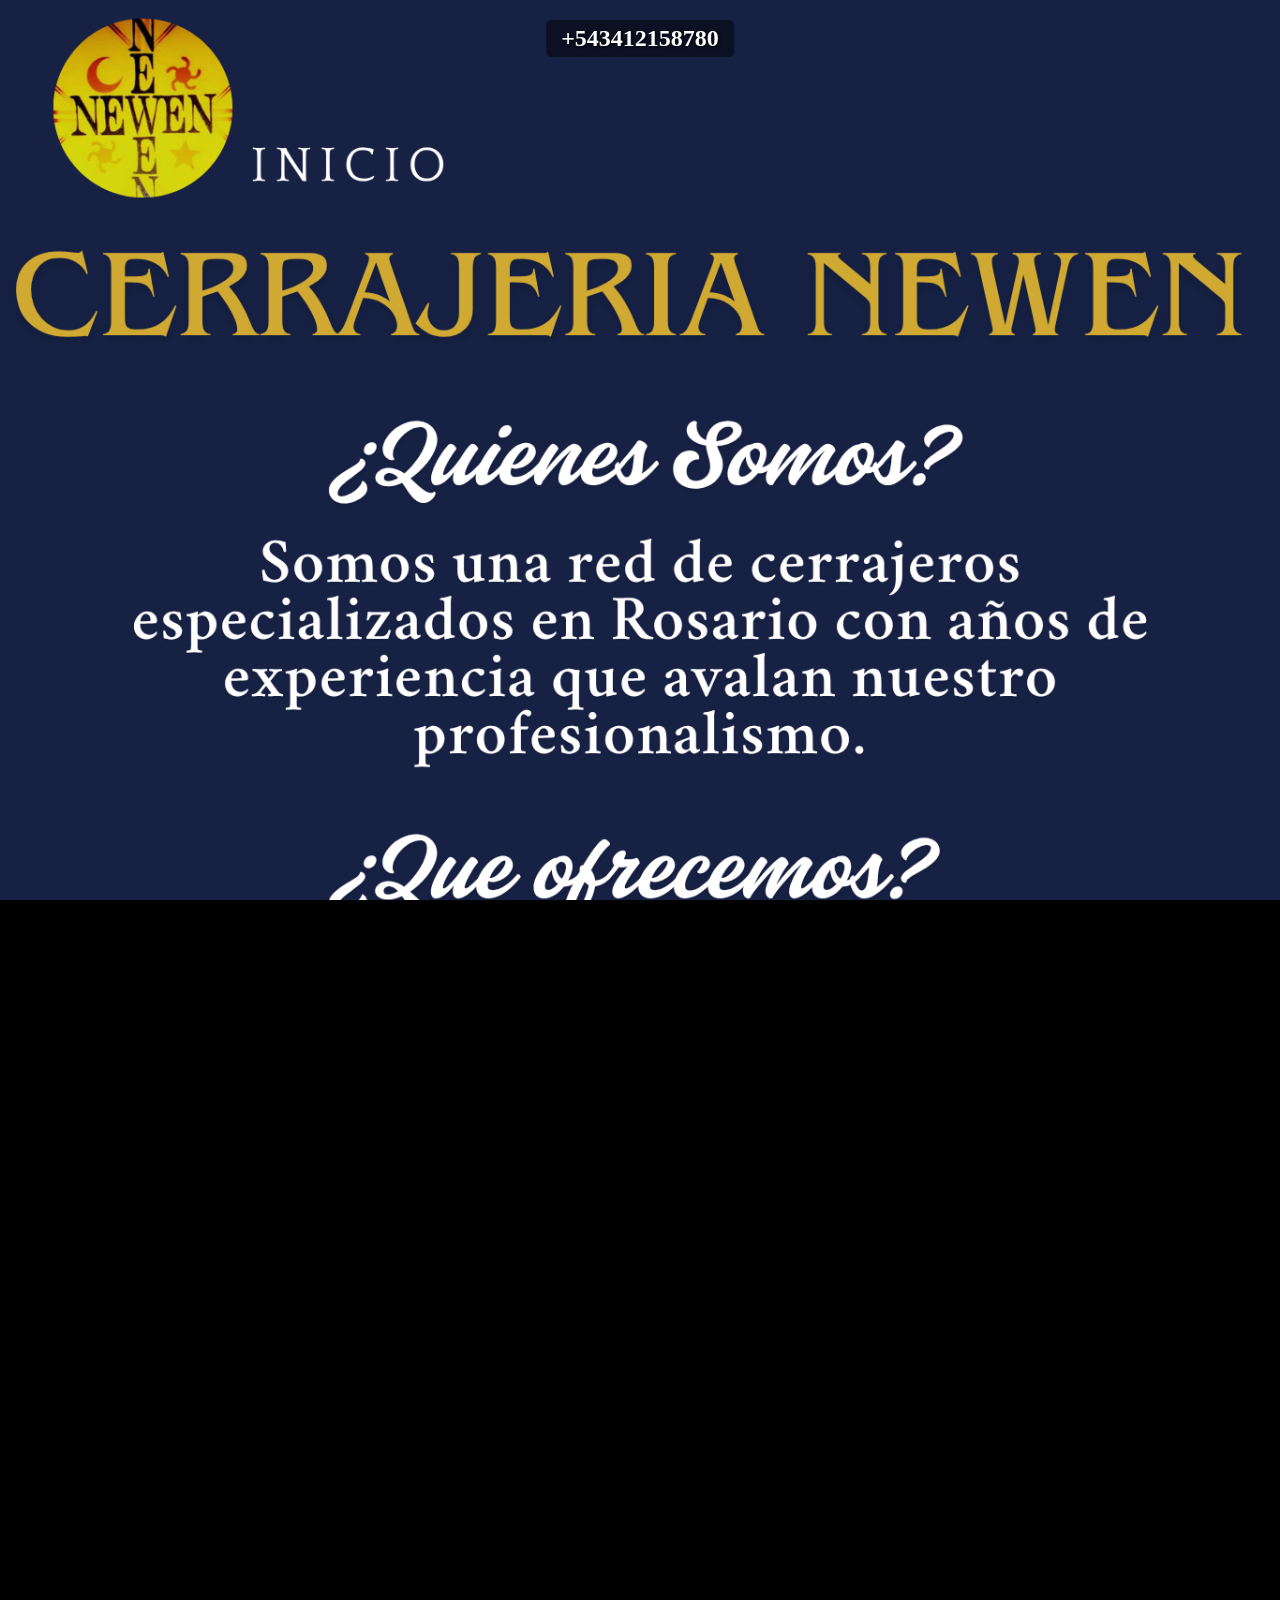
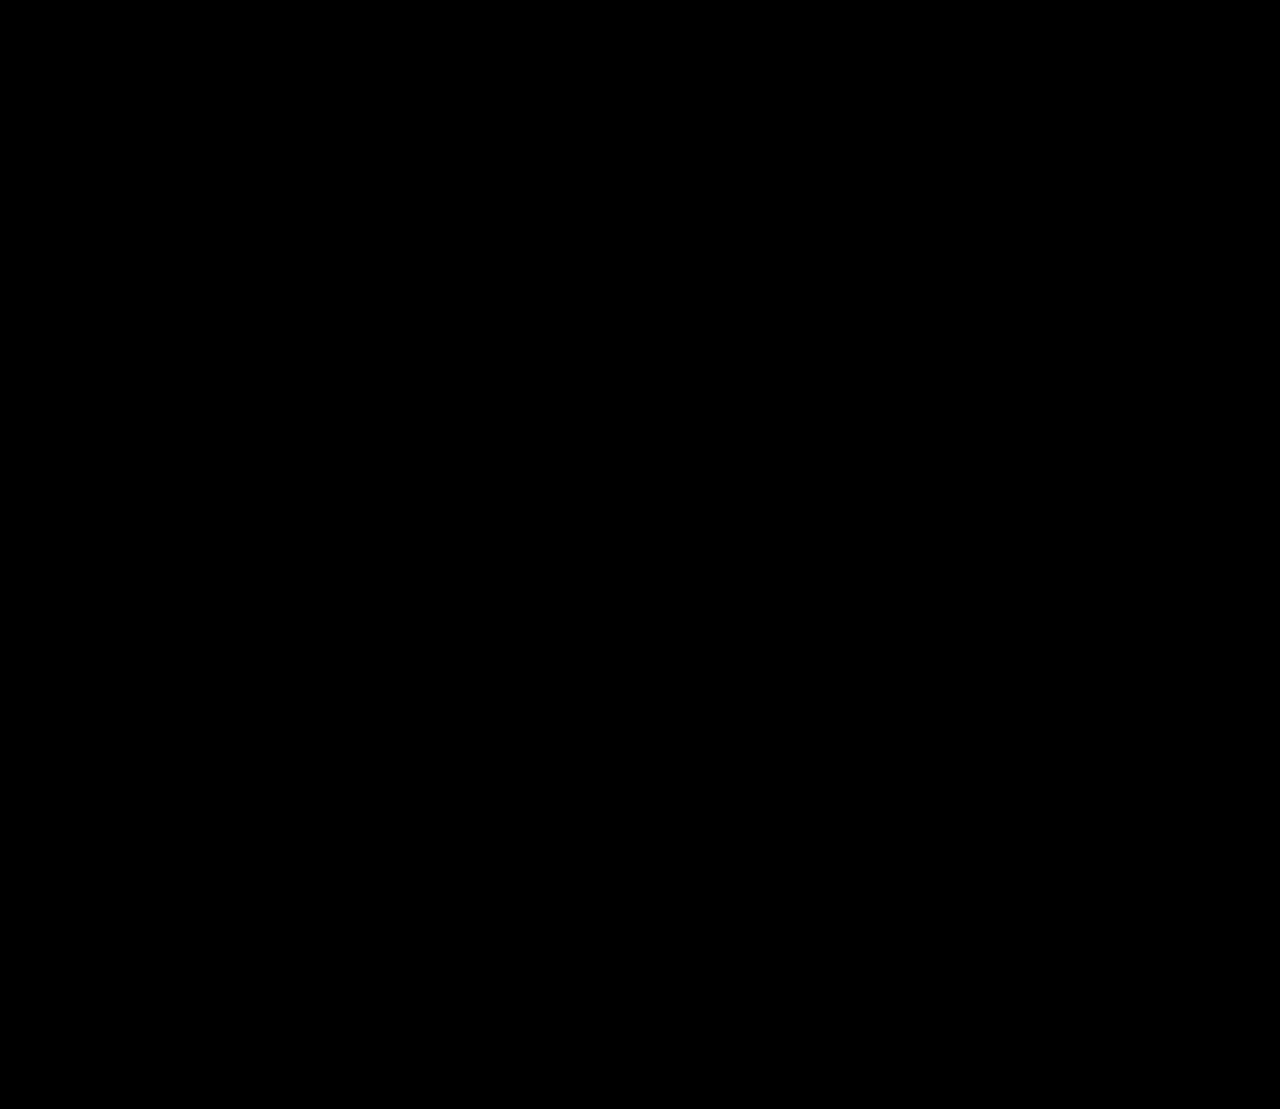
==== quien/index.html @ 8cf0709b "Rename quien.html to index.html" ====
<!DOCTYPE html>
<html lang="es">
<head>
    <!-- Google tag (gtag.js) -->
    <script async src="https://www.googletagmanager.com/gtag/js?id=AW-404833313"></script>
    <script>
      window.dataLayer = window.dataLayer || [];
      function gtag(){dataLayer.push(arguments);}
      gtag('js', new Date());
      gtag('config', 'AW-404833313');
      gtag('config', 'AW-404833313/QcbjCOmH0esaEKGIhcEB', {
        'phone_conversion_number': '3412158780'
      });
    </script>

    <meta charset="UTF-8">
    <meta name="viewport" content="width=device-width, initial-scale=1.0">
    <title>cerrajeria newen</title>
    <style>
        /* Reset básico */
        body, html {
            margin: 0;
            padding: 0;
            width: 100%;
            height: 100%;
            overflow-x: hidden;
            background-color: #000;
        }
        
        /* Contenedor principal */
        .imagen-container {
            width: 100%;
            min-height: 100vh;
            display: flex;
            flex-direction: column;
            align-items: center;
            justify-content: flex-start;
        }
        
        /* Estilo para las imágenes */
        .imagen-container img {
            max-width: 100%;
            width: auto;
            height: auto;
            display: block;
        }
        
        /* Asegura que la imagen principal ocupe el ancho completo */
        #responsive-image {
            width: 100%;
            height: auto;
            object-fit: contain;
        }
        
        /* Overlay del número de teléfono */
        .overlay-text {
            position: fixed;
            top: 20px;
            left: 50%;
            transform: translateX(-50%);
            color: white;
            font-size: 24px;
            font-weight: bold;
            text-shadow: 1px 1px 3px rgba(0, 0, 0, 0.8);
            background: rgba(0, 0, 0, 0.5);
            padding: 5px 15px;
            border-radius: 5px;
            z-index: 100;
        }
        
        /* Estilo para el enlace de la primera imagen */
        .imagen-container a {
            width: 100%;
            display: block;
        }
        
        /* Ajustes para móviles */
        @media (max-width: 768px) {
            .overlay-text {
                font-size: 18px;
                top: 10px;
            }
        }
    </style>
</head>
<body>
    <div class="imagen-container">
        <a href="https://www.cerrajerianewen.com" target="_blank">
            <img src="4.png" alt="Inicio">
        </a>
        
        <!-- Imagen principal -->
        <img src="2.png" alt="+543412158780" id="responsive-image">
        
        <!-- Overlay con el número de teléfono -->
        <div class="overlay-text" id="phoneOverlay"></div>
    </div>

    <script>
      // Mostrar el número del 'alt' en el overlay
      const img = document.getElementById('responsive-image');
      const overlay = document.getElementById('phoneOverlay');
      overlay.textContent = img.alt;
      
      // Hacer el número clickeable para llamar
      overlay.style.cursor = 'pointer';
      overlay.addEventListener('click', function() {
          if (/Mobi|Android|iPhone/i.test(navigator.userAgent)) {
              window.location.href = `tel:${img.alt.replace(/\D/g, '')}`;
          } else {
              navigator.clipboard.writeText(img.alt);
              alert(`Número copiado: ${img.alt}`);
          }
      });
    </script>
</body>
</html>
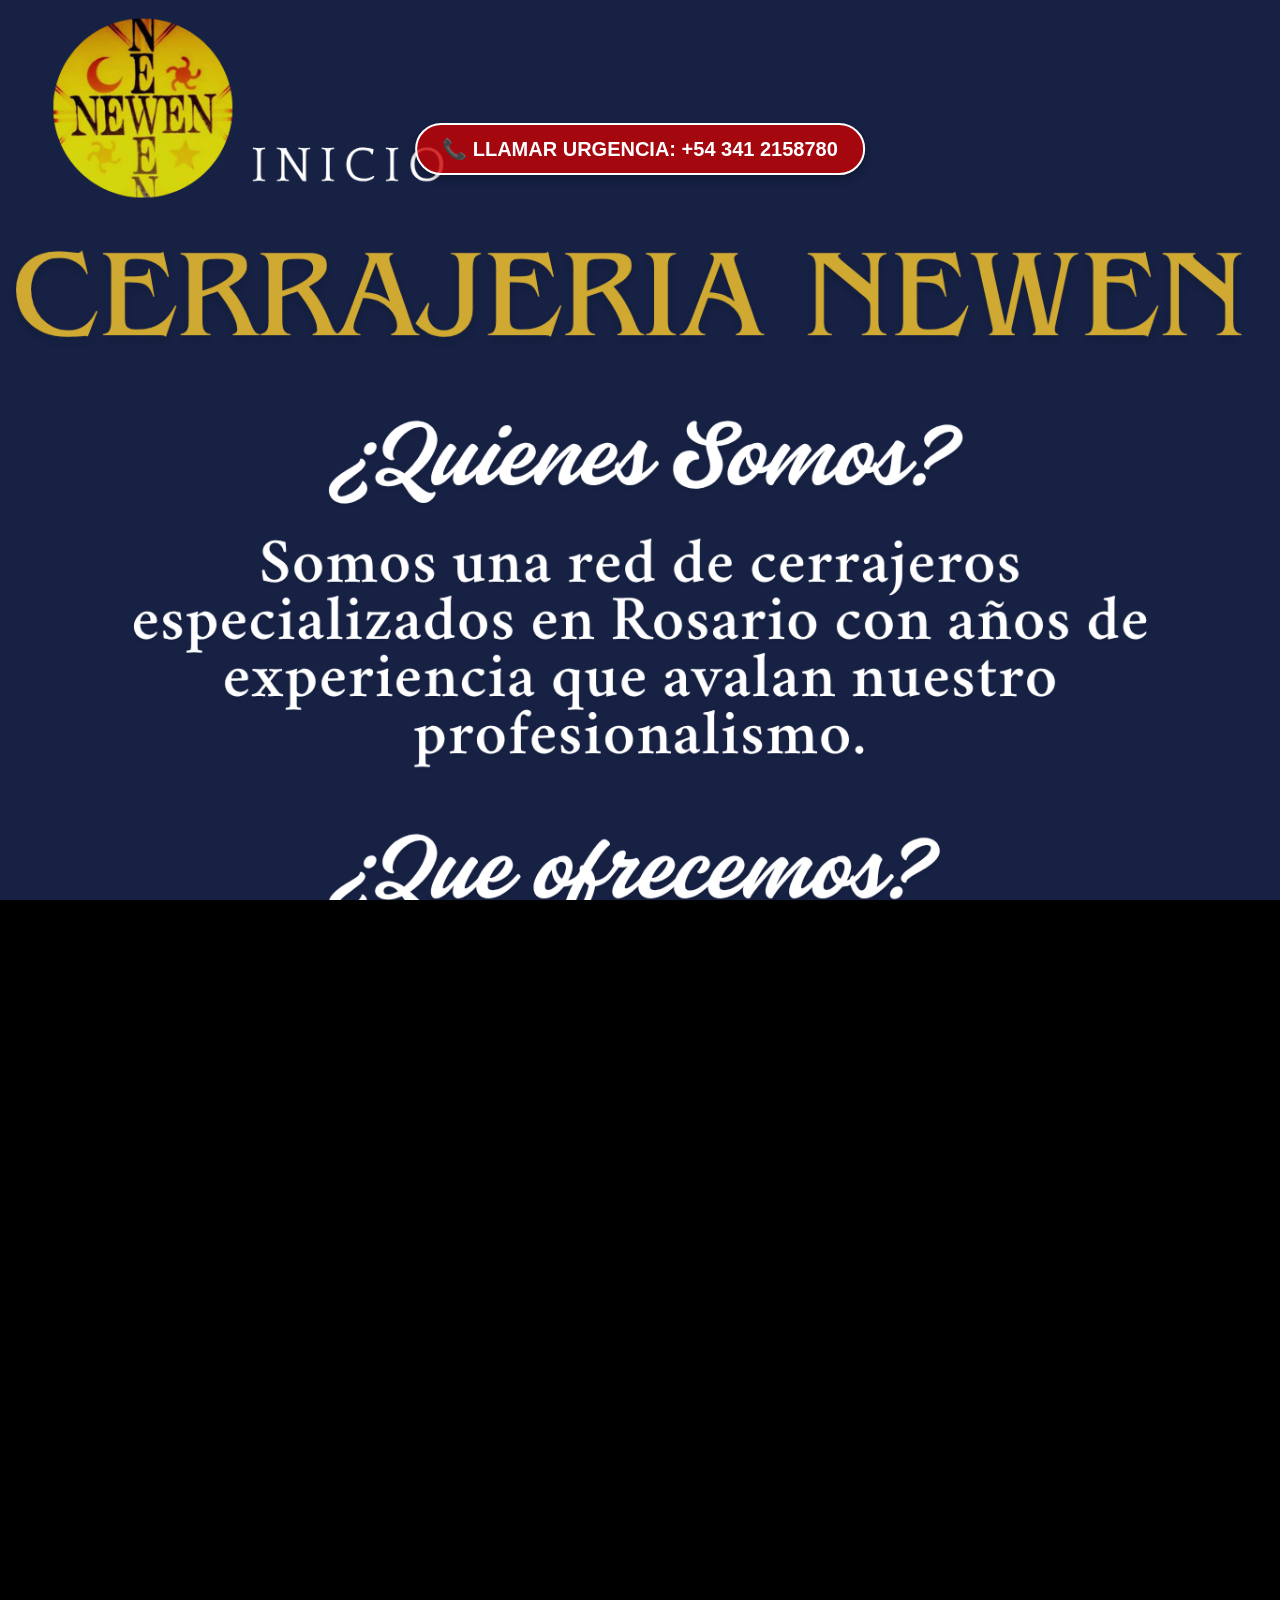
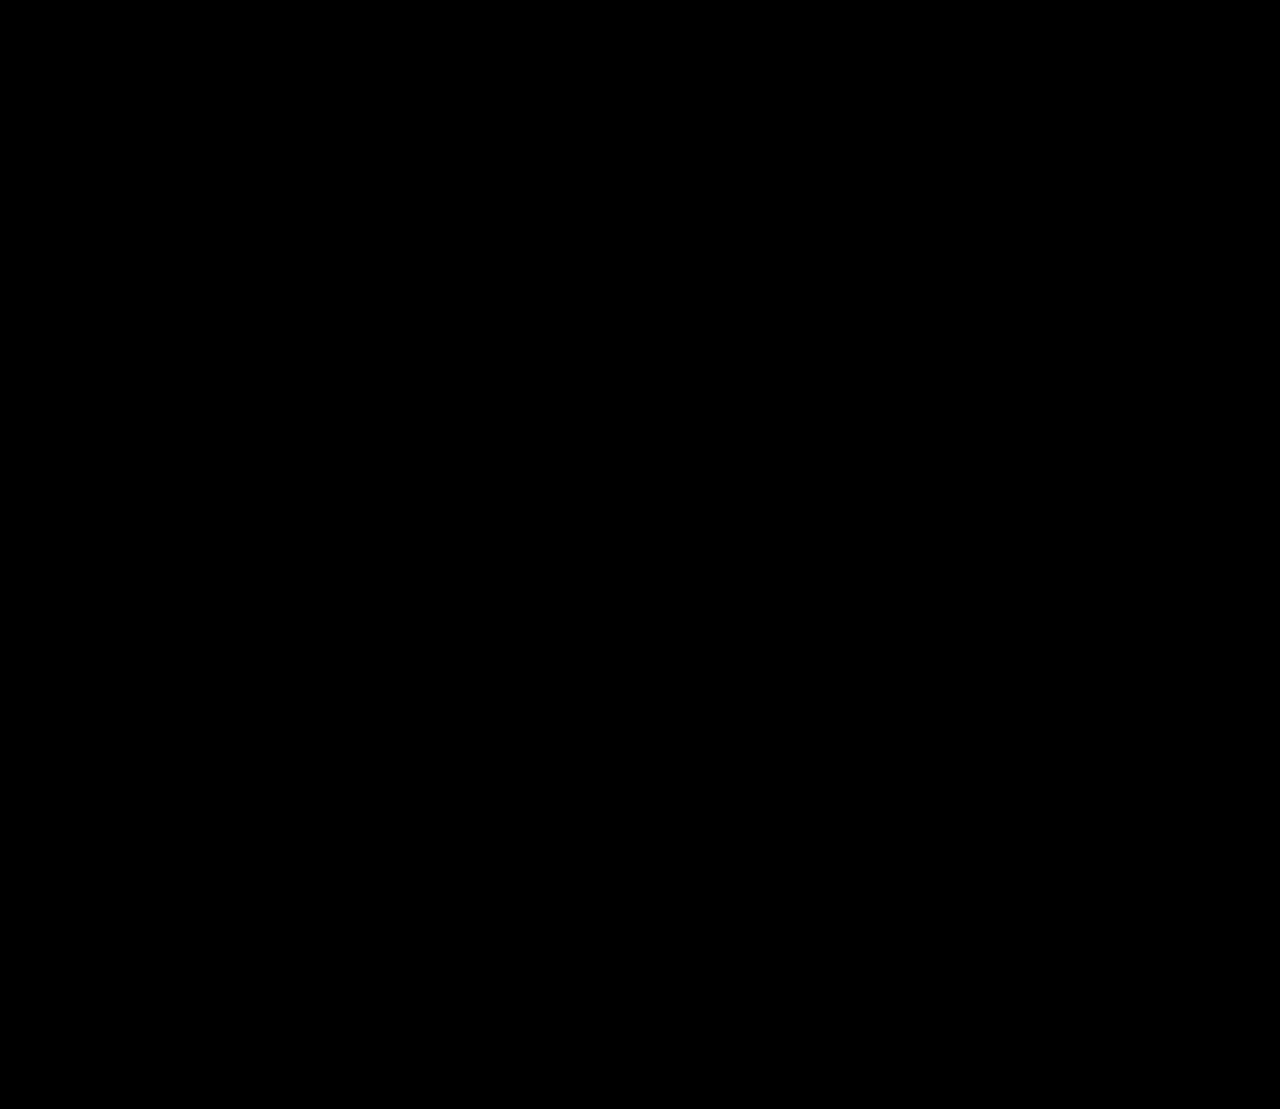
==== commit 9f819e89: "Update index.html" ====
--- a/quien/index.html
+++ b/quien/index.html
@@ -25,6 +25,7 @@
             height: 100%;
             overflow-x: hidden;
             background-color: #000;
+            font-family: Arial, sans-serif;
         }
         
         /* Contenedor principal */
@@ -35,83 +36,80 @@
             flex-direction: column;
             align-items: center;
             justify-content: flex-start;
+            position: relative;
         }
         
-        /* Estilo para las imágenes */
+        /* Estilo para todas las imágenes */
         .imagen-container img {
-            max-width: 100%;
-            width: auto;
+            width: 100%;
             height: auto;
             display: block;
         }
         
-        /* Asegura que la imagen principal ocupe el ancho completo */
-        #responsive-image {
+        /* Contenedor para imagen con botón de urgencia */
+        .urgencias-wrapper {
+            position: relative;
             width: 100%;
-            height: auto;
-            object-fit: contain;
         }
         
-        /* Overlay del número de teléfono */
-        .overlay-text {
-            position: fixed;
-            top: 20px;
+        /* Botón de llamada de urgencia */
+        .llamar-urgencia {
+            position: absolute;
+            bottom: 20%;
             left: 50%;
             transform: translateX(-50%);
+            background: rgba(200, 0, 0, 0.8);
             color: white;
-            font-size: 24px;
+            padding: 12px 25px;
+            border-radius: 50px;
+            font-size: 20px;
             font-weight: bold;
-            text-shadow: 1px 1px 3px rgba(0, 0, 0, 0.8);
-            background: rgba(0, 0, 0, 0.5);
-            padding: 5px 15px;
-            border-radius: 5px;
+            text-decoration: none;
+            cursor: pointer;
+            transition: all 0.3s;
+            text-align: center;
+            box-shadow: 0 4px 8px rgba(0,0,0,0.3);
+            border: 2px solid white;
+            animation: pulse 1.5s infinite;
+            white-space: nowrap;
             z-index: 100;
         }
         
-        /* Estilo para el enlace de la primera imagen */
-        .imagen-container a {
-            width: 100%;
-            display: block;
+        .llamar-urgencia:hover {
+            background: rgba(230, 0, 0, 0.9);
+            transform: translateX(-50%) scale(1.05);
+        }
+        
+        @keyframes pulse {
+            0% { box-shadow: 0 0 0 0 rgba(200, 0, 0, 0.7); }
+            70% { box-shadow: 0 0 0 10px rgba(200, 0, 0, 0); }
+            100% { box-shadow: 0 0 0 0 rgba(200, 0, 0, 0); }
         }
         
         /* Ajustes para móviles */
         @media (max-width: 768px) {
-            .overlay-text {
-                font-size: 18px;
-                top: 10px;
+            .llamar-urgencia {
+                font-size: 16px;
+                padding: 10px 20px;
+                bottom: 15%;
             }
         }
     </style>
 </head>
 <body>
     <div class="imagen-container">
-        <a href="https://www.cerrajerianewen.com" target="_blank">
-            <img src="4.png" alt="Inicio">
-        </a>
+        <!-- Imagen 4.png con botón de urgencia -->
+        <div class="urgencias-wrapper">
+            <a href="https://www.cerrajerianewen.com" target="_blank">
+                <img src="4.png" alt="Inicio">
+            </a>
+            <a href="tel:+543412158780" class="llamar-urgencia">
+                📞 LLAMAR URGENCIA: +54 341 2158780
+            </a>
+        </div>
         
         <!-- Imagen principal -->
-        <img src="2.png" alt="+543412158780" id="responsive-image">
-        
-        <!-- Overlay con el número de teléfono -->
-        <div class="overlay-text" id="phoneOverlay"></div>
+        <img src="2.png" alt="Servicios de cerrajería">
     </div>
-
-    <script>
-      // Mostrar el número del 'alt' en el overlay
-      const img = document.getElementById('responsive-image');
-      const overlay = document.getElementById('phoneOverlay');
-      overlay.textContent = img.alt;
-      
-      // Hacer el número clickeable para llamar
-      overlay.style.cursor = 'pointer';
-      overlay.addEventListener('click', function() {
-          if (/Mobi|Android|iPhone/i.test(navigator.userAgent)) {
-              window.location.href = `tel:${img.alt.replace(/\D/g, '')}`;
-          } else {
-              navigator.clipboard.writeText(img.alt);
-              alert(`Número copiado: ${img.alt}`);
-          }
-      });
-    </script>
 </body>
 </html>
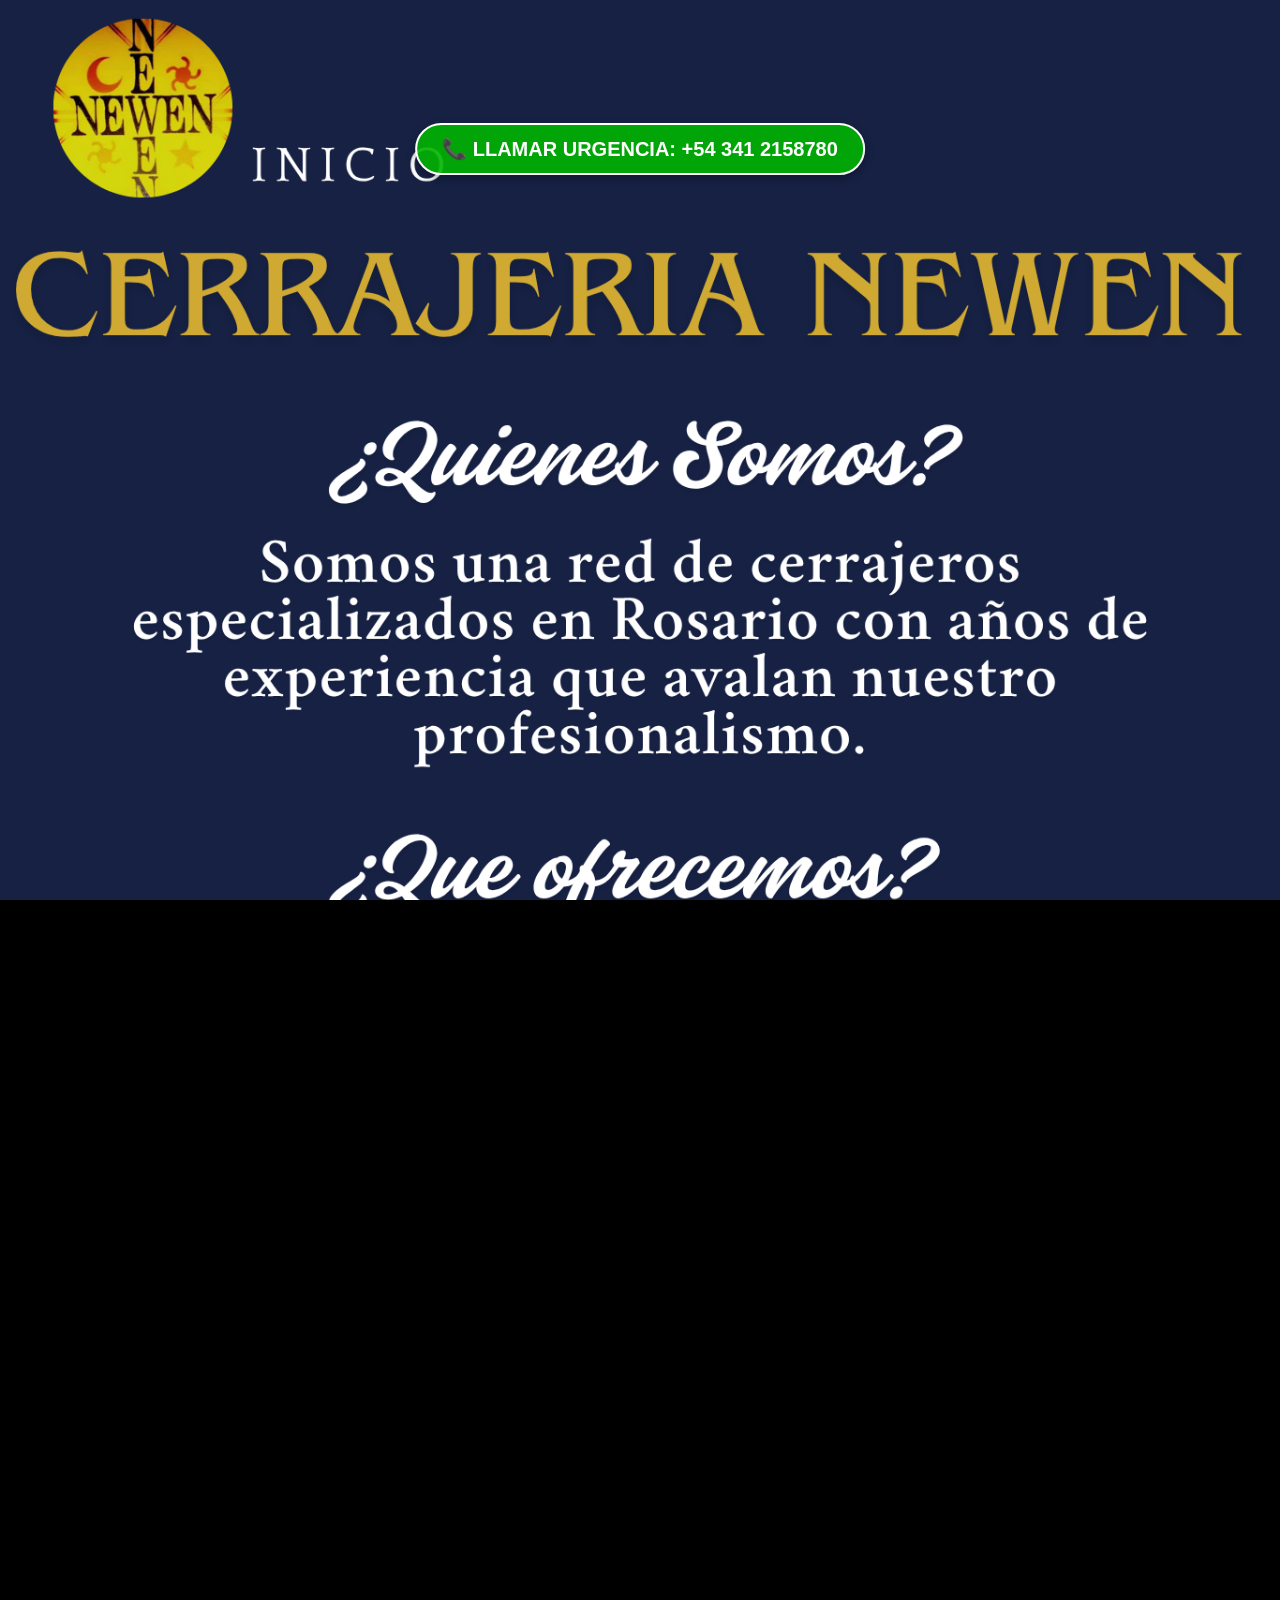
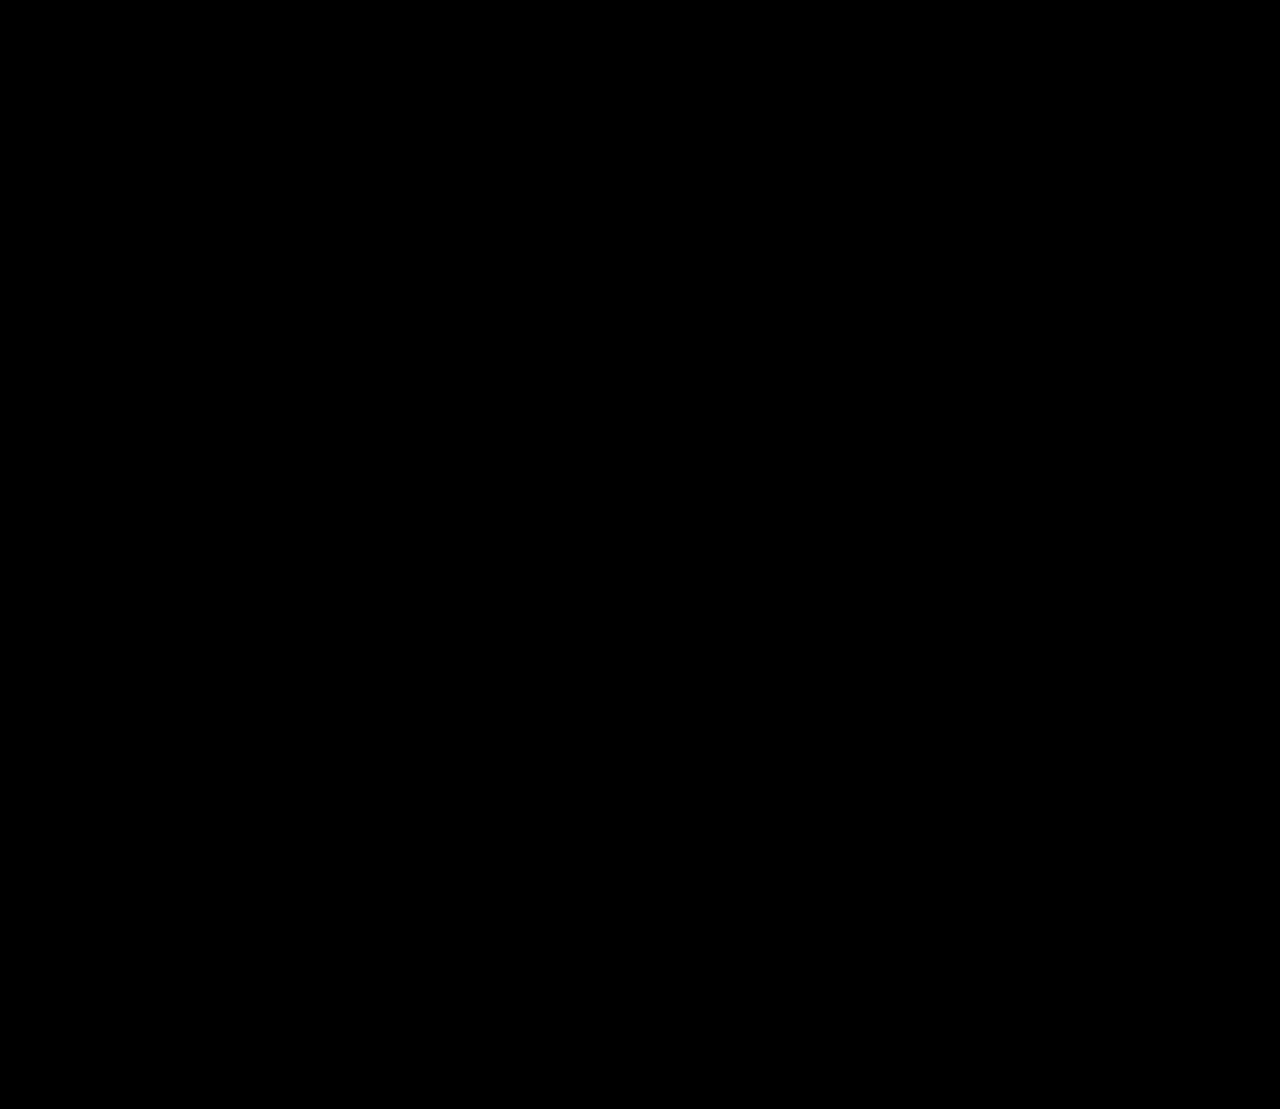
==== commit c64d68c5: "Update index.html" ====
--- a/quien/index.html
+++ b/quien/index.html
@@ -52,13 +52,13 @@
             width: 100%;
         }
         
-        /* Botón de llamada de urgencia */
+        /* Botón de llamada de urgencia - VERDE */
         .llamar-urgencia {
             position: absolute;
             bottom: 20%;
             left: 50%;
             transform: translateX(-50%);
-            background: rgba(200, 0, 0, 0.8);
+            background: rgba(0, 180, 0, 0.9); /* Verde intenso */
             color: white;
             padding: 12px 25px;
             border-radius: 50px;
@@ -76,14 +76,14 @@
         }
         
         .llamar-urgencia:hover {
-            background: rgba(230, 0, 0, 0.9);
+            background: rgba(0, 200, 0, 0.9); /* Verde más claro al hover */
             transform: translateX(-50%) scale(1.05);
         }
         
         @keyframes pulse {
-            0% { box-shadow: 0 0 0 0 rgba(200, 0, 0, 0.7); }
-            70% { box-shadow: 0 0 0 10px rgba(200, 0, 0, 0); }
-            100% { box-shadow: 0 0 0 0 rgba(200, 0, 0, 0); }
+            0% { box-shadow: 0 0 0 0 rgba(0, 180, 0, 0.7); } /* Verde */
+            70% { box-shadow: 0 0 0 10px rgba(0, 180, 0, 0); }
+            100% { box-shadow: 0 0 0 0 rgba(0, 180, 0, 0); }
         }
         
         /* Ajustes para móviles */
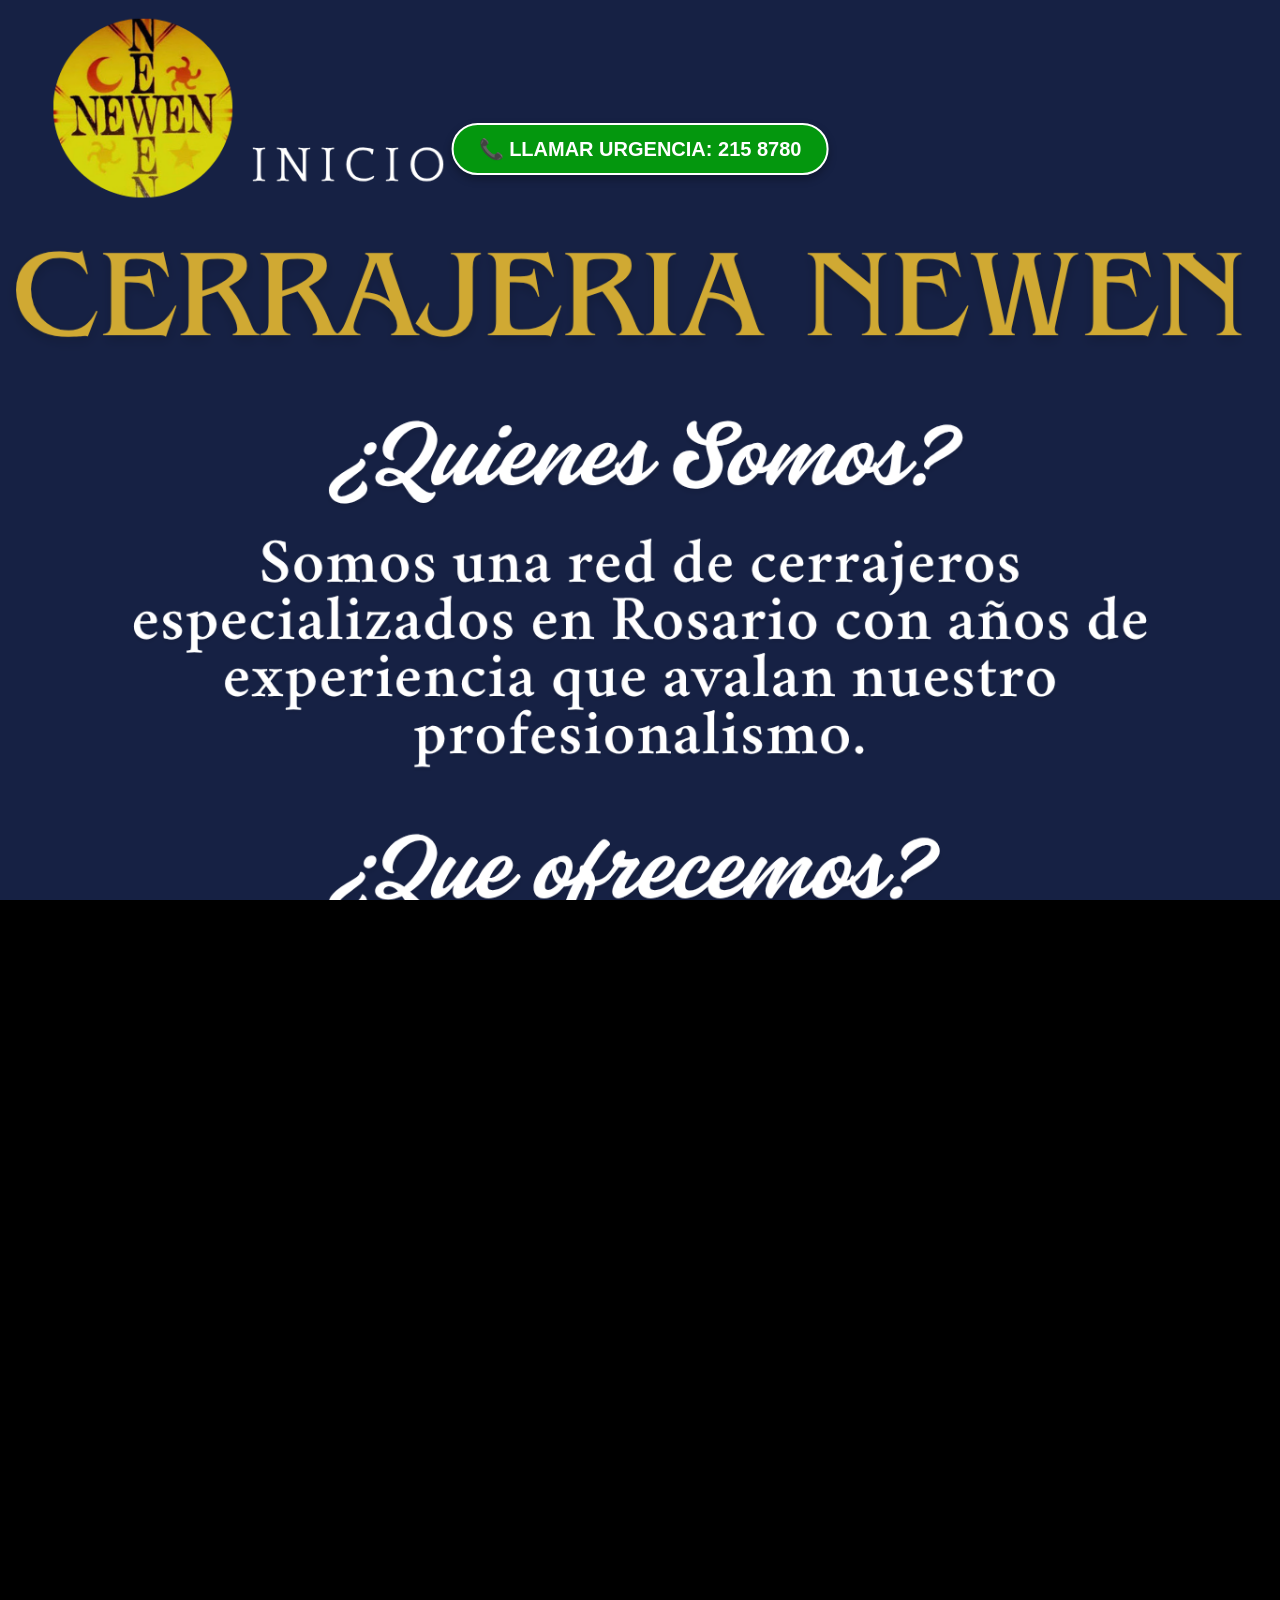
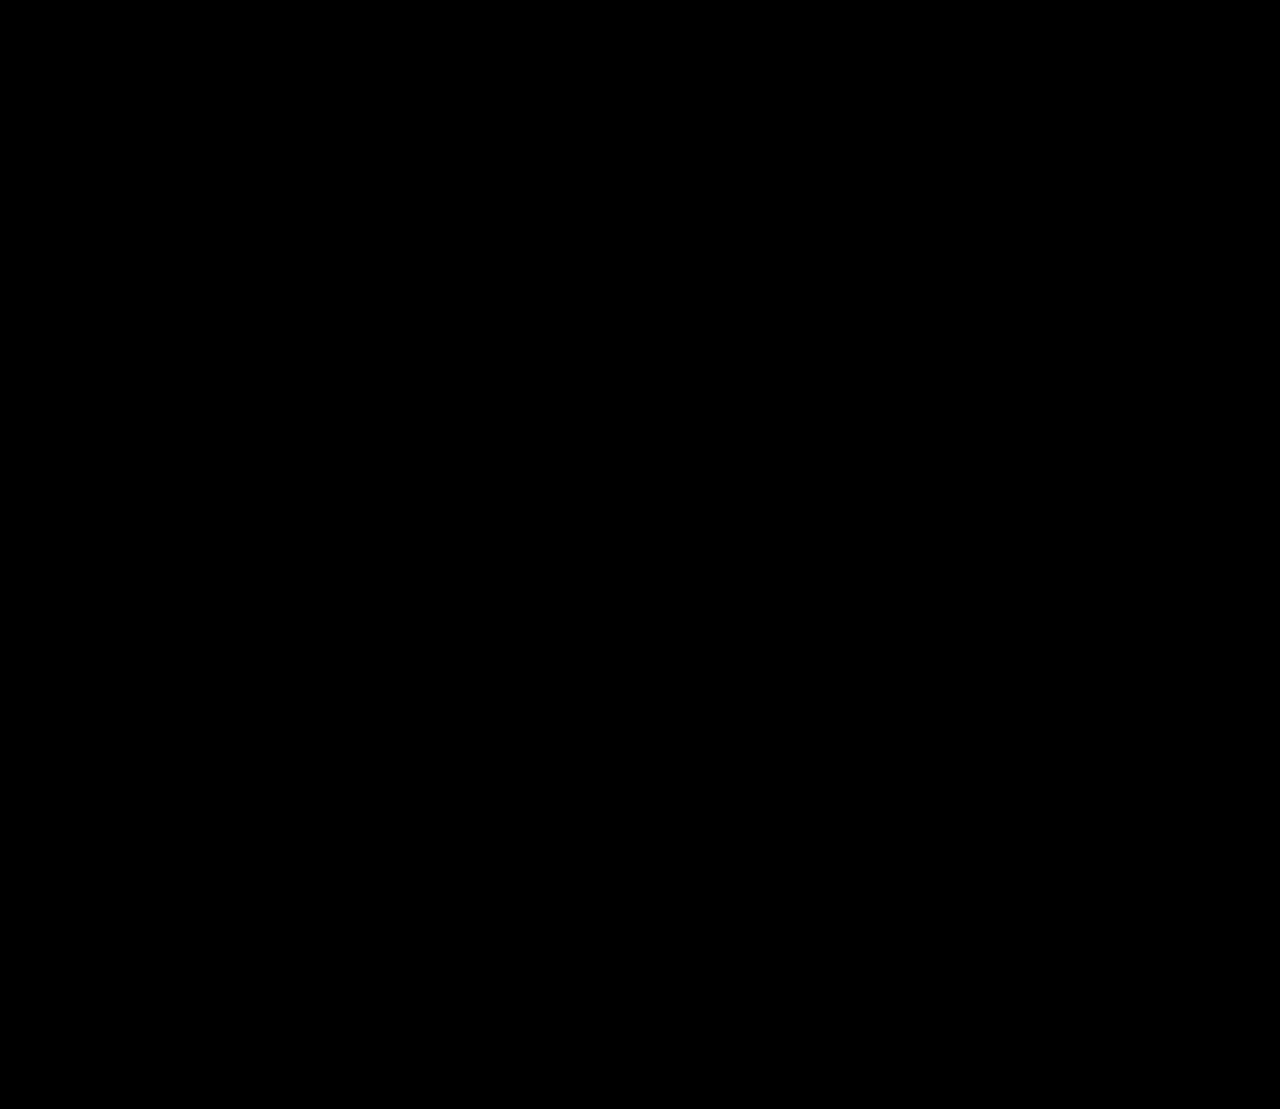
==== commit 81fc7104: "Update index.html" ====
--- a/quien/index.html
+++ b/quien/index.html
@@ -17,7 +17,6 @@
     <meta name="viewport" content="width=device-width, initial-scale=1.0">
     <title>cerrajeria newen</title>
     <style>
-        /* Reset básico */
         body, html {
             margin: 0;
             padding: 0;
@@ -28,7 +27,6 @@
             font-family: Arial, sans-serif;
         }
         
-        /* Contenedor principal */
         .imagen-container {
             width: 100%;
             min-height: 100vh;
@@ -39,26 +37,23 @@
             position: relative;
         }
         
-        /* Estilo para todas las imágenes */
         .imagen-container img {
             width: 100%;
             height: auto;
             display: block;
         }
         
-        /* Contenedor para imagen con botón de urgencia */
         .urgencias-wrapper {
             position: relative;
             width: 100%;
         }
         
-        /* Botón de llamada de urgencia - VERDE */
         .llamar-urgencia {
             position: absolute;
             bottom: 20%;
             left: 50%;
             transform: translateX(-50%);
-            background: rgba(0, 180, 0, 0.9); /* Verde intenso */
+            background: rgba(0, 180, 0, 0.8);
             color: white;
             padding: 12px 25px;
             border-radius: 50px;
@@ -75,18 +70,12 @@
             z-index: 100;
         }
         
-        .llamar-urgencia:hover {
-            background: rgba(0, 200, 0, 0.9); /* Verde más claro al hover */
-            transform: translateX(-50%) scale(1.05);
-        }
-        
         @keyframes pulse {
-            0% { box-shadow: 0 0 0 0 rgba(0, 180, 0, 0.7); } /* Verde */
+            0% { box-shadow: 0 0 0 0 rgba(0, 180, 0, 0.7); }
             70% { box-shadow: 0 0 0 10px rgba(0, 180, 0, 0); }
             100% { box-shadow: 0 0 0 0 rgba(0, 180, 0, 0); }
         }
         
-        /* Ajustes para móviles */
         @media (max-width: 768px) {
             .llamar-urgencia {
                 font-size: 16px;
@@ -98,13 +87,13 @@
 </head>
 <body>
     <div class="imagen-container">
-        <!-- Imagen 4.png con botón de urgencia -->
+        <!-- Imagen 4.png con botón fijo -->
         <div class="urgencias-wrapper">
             <a href="https://www.cerrajerianewen.com" target="_blank">
                 <img src="4.png" alt="Inicio">
             </a>
             <a href="tel:+543412158780" class="llamar-urgencia">
-                📞 LLAMAR URGENCIA: +54 341 2158780
+                📞 LLAMAR URGENCIA: 215 8780
             </a>
         </div>
         
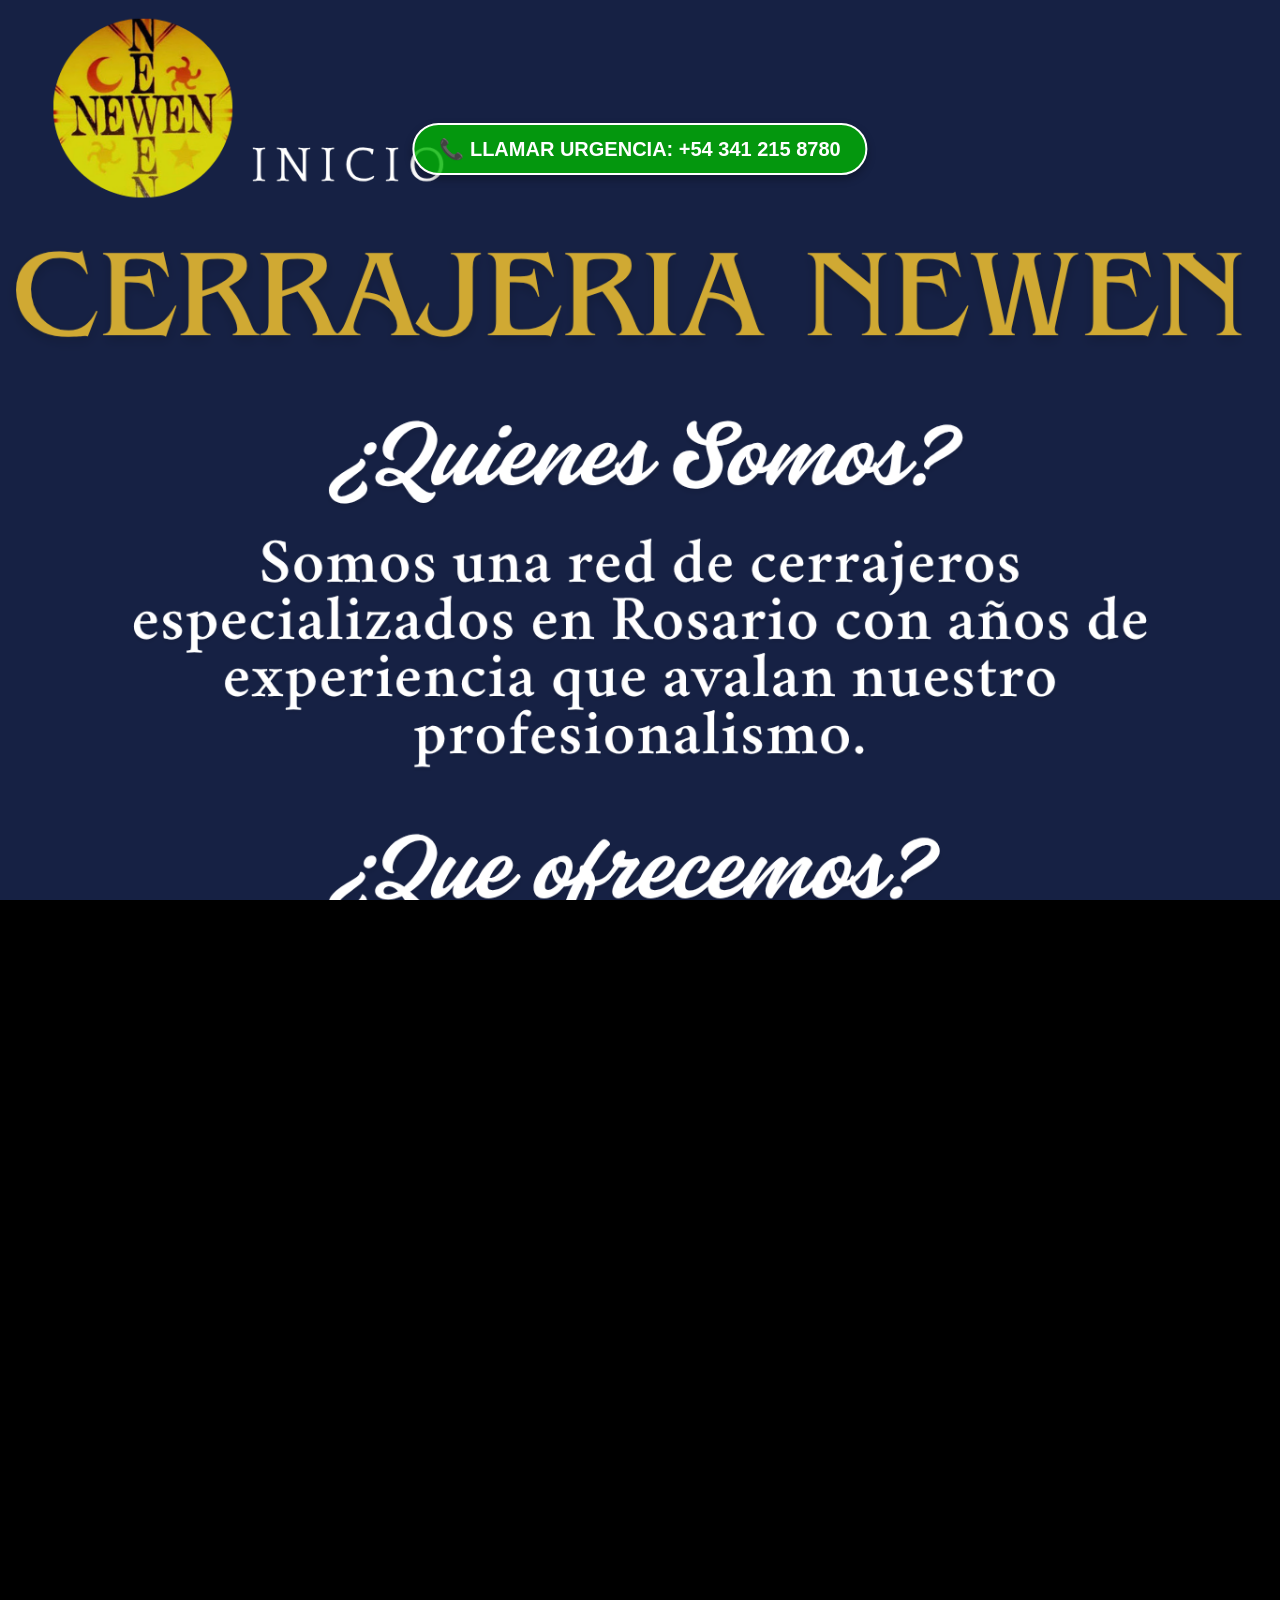
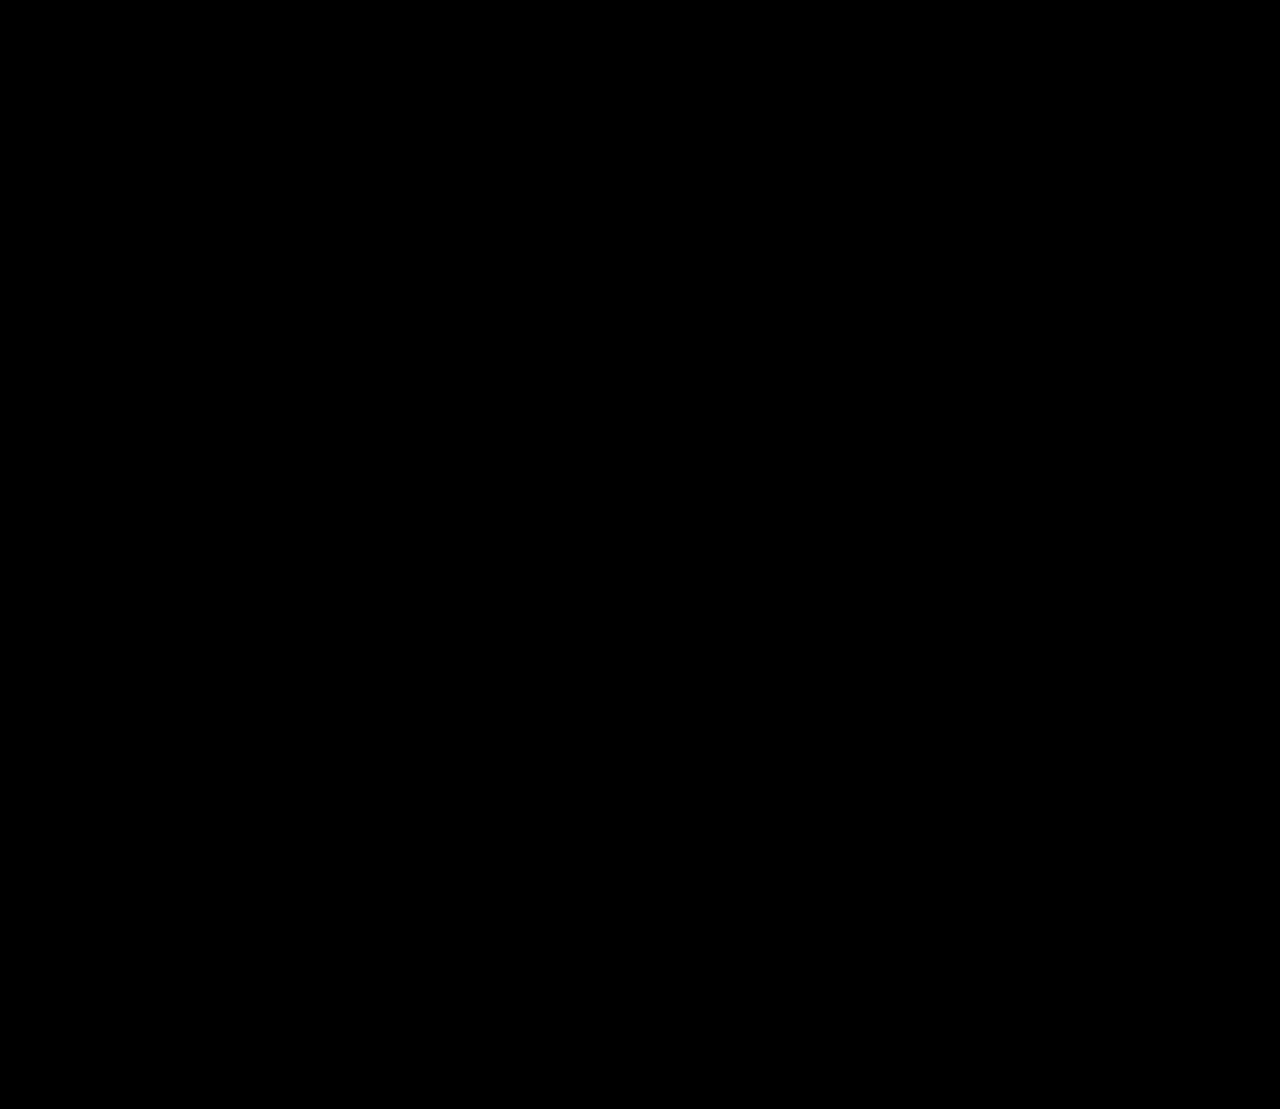
==== commit 03040a6f: "Update index.html" ====
--- a/quien/index.html
+++ b/quien/index.html
@@ -93,7 +93,7 @@
                 <img src="4.png" alt="Inicio">
             </a>
             <a href="tel:+543412158780" class="llamar-urgencia">
-                📞 LLAMAR URGENCIA: 215 8780
+                📞 LLAMAR URGENCIA: +54 341 215 8780
             </a>
         </div>
         
